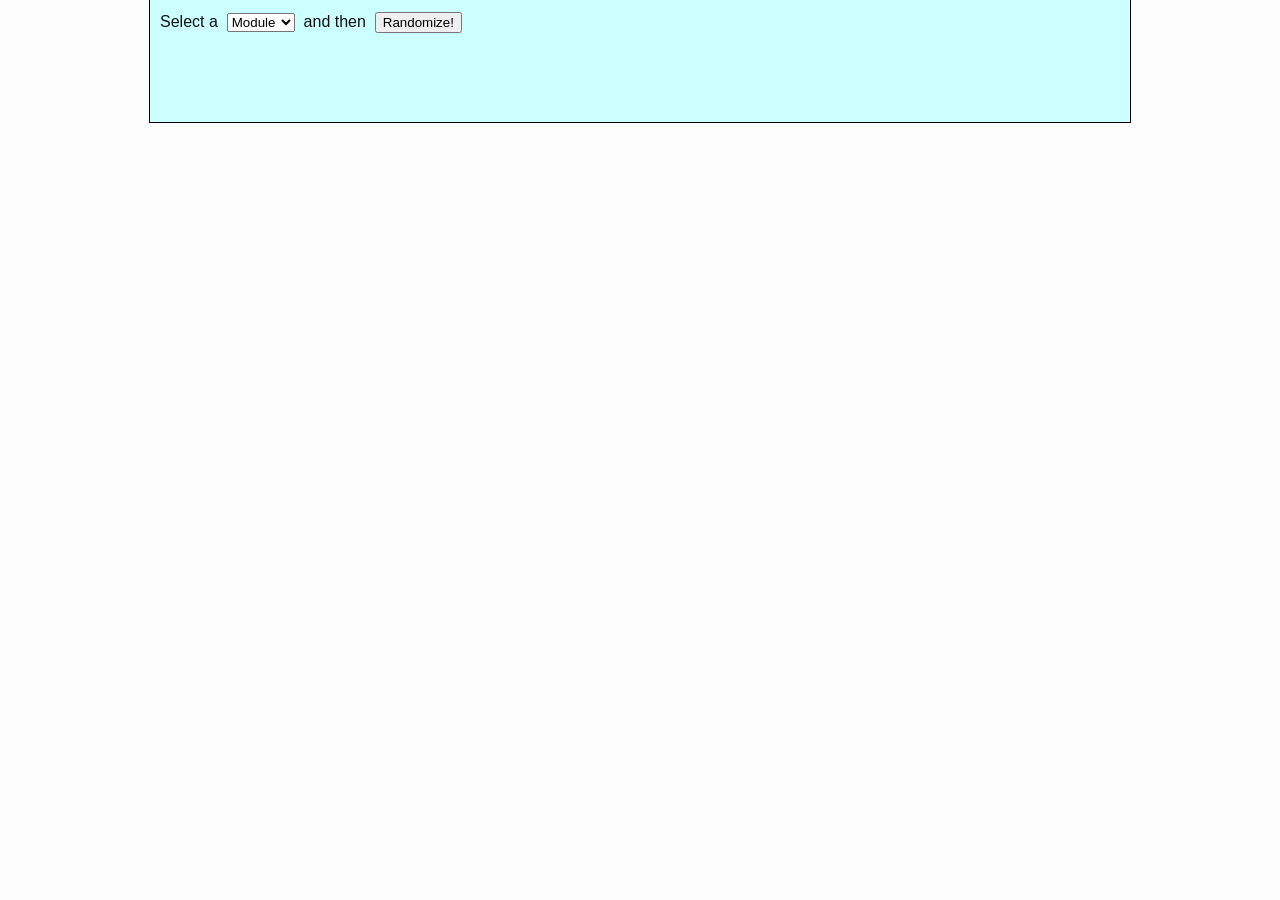
==== AScompanion.html @ e0d91413 "Initial commit: working prototype" ====
<!DOCTYPE html>
<html>

<head>
  <meta charset="utf-8">
  <meta http-equiv="X-UA-Compatible" content="IE=edge">
  <meta name="viewport" content="width=device-width, initial-scale=1">

  <title>Arctic Scavengers Companion</title>
  <meta name="description" content="Arctic Scavengers companion – test page.">

  <link rel="stylesheet" type="text/css" href="AScompanion.css">
  <script type="text/javascript" src="AScompanion.js"></script>
  <script src="https://ajax.googleapis.com/ajax/libs/jquery/1.11.3/jquery.min.js"></script>
</head>


<body>

  <div id="container">

    <form>
      Select a&nbsp;
      <select id="modules">
        <option>Module</option>
        <option>HQ1</option>
        <option>HQ2</option>
        <option>HQ3</option>
        <option>HQ4</option>
        <option>Recon1</option>
        <option>Recon2</option>
        <option>Recon3</option>
        <option>Recon4</option>
        <option>Recon5</option>
      </select>
      &nbsp;and then&nbsp;
      <input type="button" onclick="getModule()" value="Randomize!">
    </form>

    <br>
    <h3 id="selectedModule"></h3>

    <div id="randomMercs"></div>

    <br>

    <div id="instructions">
      <ol id="list"></ol>
    </div>


  </div>

</body>

</html>
---- AScompanion.css ----
/**
 * Reset some basic elements
 */
body, h1, h2, h3, h4, h5, h6,
p, blockquote, pre, hr,
dl, dd, ol, ul, figure {
  margin: 0;
  padding: 0; 
}

/**
 * Basic styling
 */
body {
  font-family: Arial, Helvetica, sans-serif;
  font-size: 1em;
  line-height: 1.5em;
  font-weight: 300;
  text-align: center;
  color: #111;
  background: #fdfdfd;
  -webkit-text-size-adjust: 100%; 
}

/**
* Center content on page
*/
#container {
	margin: 0 auto;
	width: 960px;
	text-align: left;
	padding: 10px;
	background-color: #CCFFFF;
	border: 1px solid black; border-top: none;
}

/**
 * Set 'margin-bottom' to maintain vertical rhythm
 */
h1, h2, h3, h4, h5, h6,
p, blockquote, pre,
ul, ol, dl, figure,
.highlight {
  margin-bottom: 15px; 
}

/**
 * Lists
 */
ul, ol {
  margin-left: 30px; 
}

li > ul, li > ol {
  margin-bottom: 0; 
}

/**
 * Headings
 */
h1, h2, h3, h4, h5, h6 {
  font-weight: 300; 
}
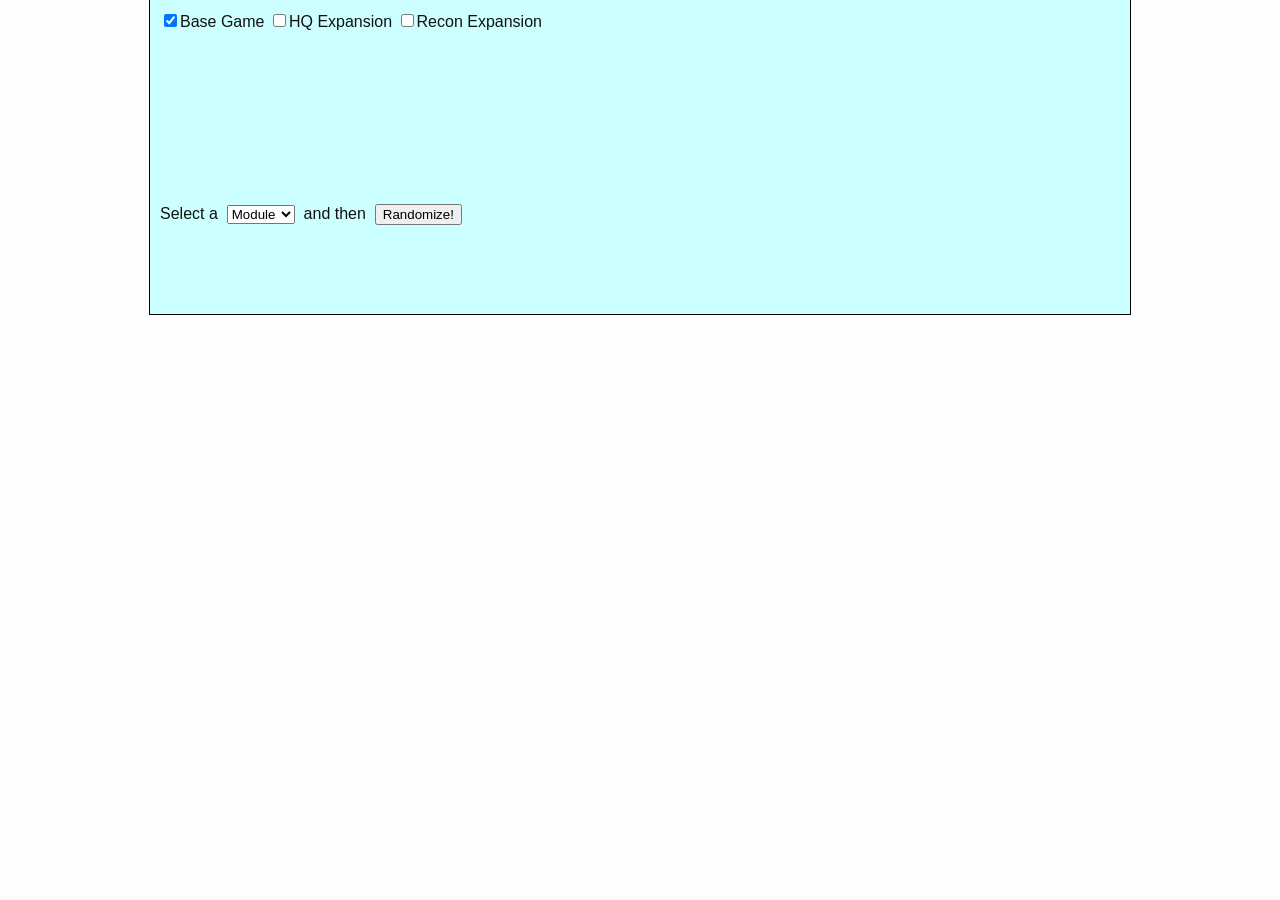
==== commit 5e360c83: "Added expansion selection checkboxes" ====
--- a/AScompanion.html
+++ b/AScompanion.html
@@ -11,13 +11,32 @@
 
   <link rel="stylesheet" type="text/css" href="AScompanion.css">
   <script type="text/javascript" src="AScompanion.js"></script>
-  <script src="https://ajax.googleapis.com/ajax/libs/jquery/1.11.3/jquery.min.js"></script>
+  <script src="https://ajax.googleapis.com/ajax/libs/jquery/2.1.4/jquery.min.js"></script>
 </head>
 
 
 <body>
 
   <div id="container">
+
+    <form>
+      <input id="baseCheck" type="checkbox" name="base" checked>Base Game</input>
+      <input id="hqCheck" type="checkbox" name="hq">HQ Expansion</input>
+      <input id="reconCheck" type="checkbox" name="recon">Recon Expansion</input>
+    </form>
+
+    <br>
+
+    <div id="somediv"><br></div>
+    <div id="somediv2"><br></div>
+    <div id="somediv3"><br></div>
+
+    <br>
+
+    <div id="allmercs"></div>
+
+    <br>
+    <br>
 
     <form>
       Select a&nbsp;
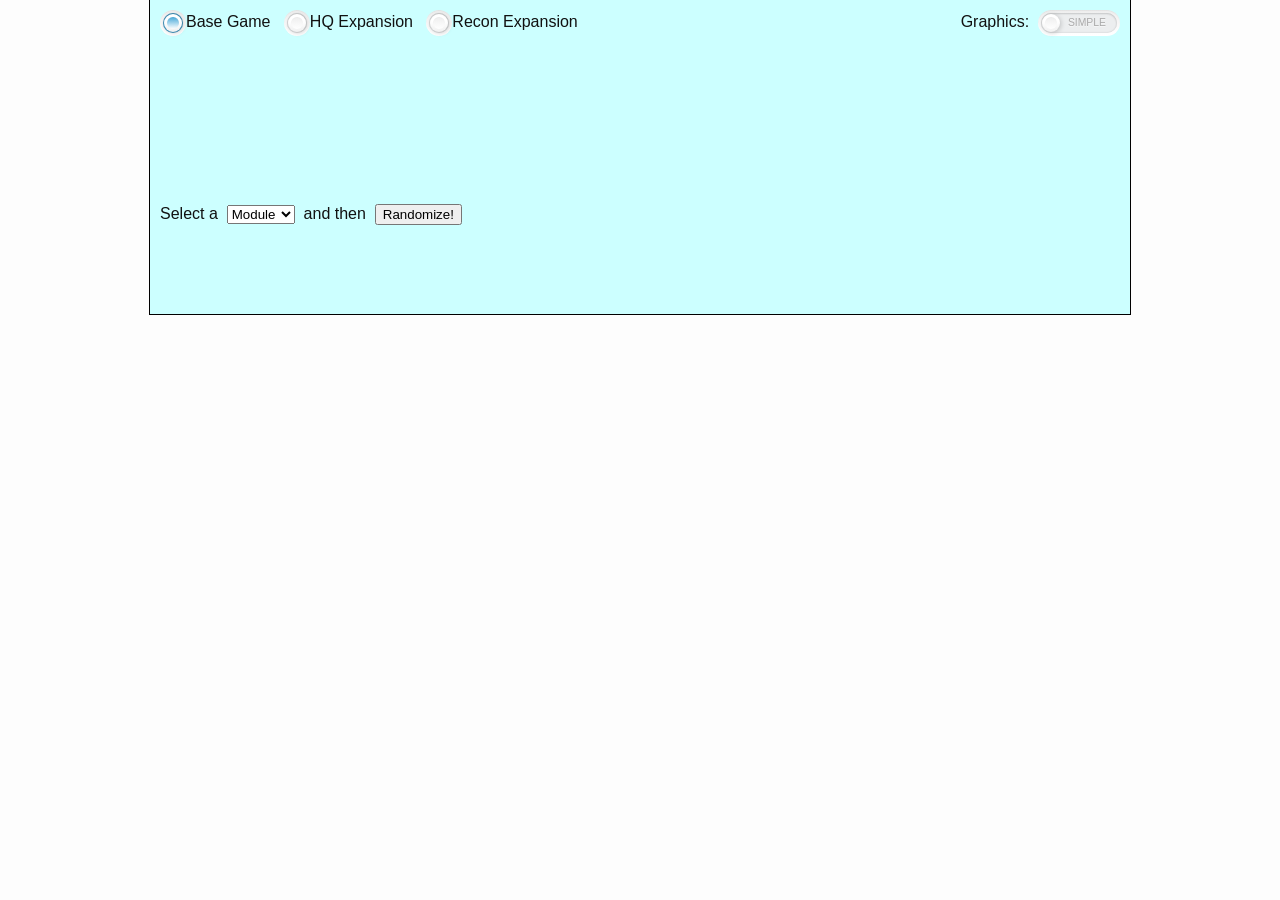
==== commit 726a5a8b: "Added sliding graphics toggle and preliminary checkbox styling" ====
--- a/AScompanion.html
+++ b/AScompanion.html
@@ -20,12 +20,34 @@
   <div id="container">
 
     <form>
-      <input id="baseCheck" type="checkbox" name="base" checked>Base Game</input>
-      <input id="hqCheck" type="checkbox" name="hq">HQ Expansion</input>
-      <input id="reconCheck" type="checkbox" name="recon">Recon Expansion</input>
+      <div style="float: left; layout: inline-block;">
+        <label class="check">
+          <input id="baseCheck" type="checkbox" class="check-input" checked/>
+          <span class="check-label"></span>
+          <span class="check-handle"></span>
+        </label>Base Game&nbsp;&nbsp;
+        <label class="check">
+          <input id="hqCheck" type="checkbox" class="check-input"/>
+          <span class="check-label"></span>
+          <span class="check-handle"></span>
+        </label>HQ Expansion&nbsp;&nbsp;
+        <label class="check">
+          <input id="reconCheck" type="checkbox" class="check-input"/>
+          <span class="check-label"></span>
+          <span class="check-handle"></span>
+        </label>Recon Expansion
+      </div>
+      <div style="float: right; layout: inline-block;">
+        Graphics:&nbsp;
+        <label class="switch">
+          <input type="checkbox" class="switch-input"/>
+          <span class="switch-label" data-on="Fancy" data-off="Simple"></span>
+          <span class="switch-handle"></span>
+        </label>
+      </div>
     </form>
 
-    <br>
+    <br><br>
 
     <div id="somediv"><br></div>
     <div id="somediv2"><br></div>
--- a/AScompanion.css
+++ b/AScompanion.css
@@ -60,4 +60,257 @@
  */
 h1, h2, h3, h4, h5, h6 {
   font-weight: 300; 
+}
+
+
+/**
+* Slider toggle
+*/
+
+.switch {
+  position: relative;
+  display: inline-block;
+  vertical-align: top;
+  width: 76px;
+  height: 20px;
+  padding: 3px;
+  background-color: white;
+  border-radius: 18px;
+  box-shadow: inset 0 -1px white, inset 0 1px 1px rgba(0, 0, 0, 0.05);
+  cursor: pointer;
+  background-image: -webkit-linear-gradient(top, #eeeeee, white 25px);
+  background-image: -moz-linear-gradient(top, #eeeeee, white 25px);
+  background-image: -o-linear-gradient(top, #eeeeee, white 25px);
+  background-image: linear-gradient(to bottom, #eeeeee, white 25px);
+}
+
+.switch-input {
+  position: absolute;
+  top: 0;
+  left: 0;
+  opacity: 0;
+}
+
+.switch-label {
+  position: relative;
+  display: block;
+  height: inherit;
+  font-size: 65%;
+  text-transform: uppercase;
+  background: #eceeef;
+  border-radius: inherit;
+  box-shadow: inset 0 1px 2px rgba(0, 0, 0, 0.12), inset 0 0 2px rgba(0, 0, 0, 0.15);
+  -webkit-transition: 0.15s ease-out;
+  -moz-transition: 0.15s ease-out;
+  -o-transition: 0.15s ease-out;
+  transition: 0.15s ease-out;
+  -webkit-transition-property: opacity background;
+  -moz-transition-property: opacity background;
+  -o-transition-property: opacity background;
+  transition-property: opacity background;
+}
+.switch-label:before, .switch-label:after {
+  position: absolute;
+  top: 50%;
+  margin-top: -.5em;
+  line-height: 1;
+  -webkit-transition: inherit;
+  -moz-transition: inherit;
+  -o-transition: inherit;
+  transition: inherit;
+}
+.switch-label:before {
+  content: attr(data-off);
+  right: 11px;
+  color: #aaa;
+  text-shadow: 0 1px rgba(255, 255, 255, 0.5);
+}
+.switch-label:after {
+  content: attr(data-on);
+  left: 11px;
+  color: white;
+  text-shadow: 0 1px rgba(0, 0, 0, 0.2);
+  opacity: 0;
+}
+.switch-input:checked ~ .switch-label {
+  background: #47a8d8;
+  box-shadow: inset 0 1px 2px rgba(0, 0, 0, 0.15), inset 0 0 3px rgba(0, 0, 0, 0.2);
+}
+.switch-input:checked ~ .switch-label:before {
+  opacity: 0;
+}
+.switch-input:checked ~ .switch-label:after {
+  opacity: 1;
+}
+
+.switch-handle {
+  position: absolute;
+  top: 4px;
+  left: 4px;
+  width: 18px;
+  height: 18px;
+  background: white;
+  border-radius: 10px;
+  box-shadow: 1px 1px 5px rgba(0, 0, 0, 0.2);
+  background-image: -webkit-linear-gradient(top, white 40%, #f0f0f0);
+  background-image: -moz-linear-gradient(top, white 40%, #f0f0f0);
+  background-image: -o-linear-gradient(top, white 40%, #f0f0f0);
+  background-image: linear-gradient(to bottom, white 40%, #f0f0f0);
+  -webkit-transition: left 0.15s ease-out;
+  -moz-transition: left 0.15s ease-out;
+  -o-transition: left 0.15s ease-out;
+  transition: left 0.15s ease-out;
+}
+.switch-handle:before {
+  content: '';
+  position: absolute;
+  top: 50%;
+  left: 50%;
+  margin: -6px 0 0 -6px;
+  width: 12px;
+  height: 12px;
+  background: #f9f9f9;
+  border-radius: 6px;
+  box-shadow: inset 0 1px rgba(0, 0, 0, 0.02);
+  background-image: -webkit-linear-gradient(top, #eeeeee, white);
+  background-image: -moz-linear-gradient(top, #eeeeee, white);
+  background-image: -o-linear-gradient(top, #eeeeee, white);
+  background-image: linear-gradient(to bottom, #eeeeee, white);
+}
+.switch-input:checked ~ .switch-handle {
+  left: 60px;
+  box-shadow: -1px 1px 5px rgba(0, 0, 0, 0.2);
+}
+.switch-input:checked ~ .switch-handle:before {
+  background-image: -webkit-linear-gradient(top, #47a8d8, white);
+  background-image: -moz-linear-gradient(top, #47a8d8, white);
+  background-image: -o-linear-gradient(top, #47a8d8, white);
+  background-image: linear-gradient(to bottom, #47a8d8, white);
+}
+
+
+/**
+* Fancy checkbox
+*/
+
+/* change px to em ??? */
+
+.check {
+  position: relative;
+  display: inline-block;
+  vertical-align: top;
+  width: 20px;
+  height: 20px;
+  padding: 3px;
+  background-color: white;
+  border-radius: 18px;
+  box-shadow: inset 0 -1px white, inset 0 1px 1px rgba(0, 0, 0, 0.05);
+  cursor: pointer;
+  background-image: -webkit-linear-gradient(top, #eeeeee, white 25px);
+  background-image: -moz-linear-gradient(top, #eeeeee, white 25px);
+  background-image: -o-linear-gradient(top, #eeeeee, white 25px);
+  background-image: linear-gradient(to bottom, #eeeeee, white 25px);
+}
+
+.check-input {
+  position: absolute;
+  top: 0;
+  left: 0;
+  opacity: 0;
+}
+
+.check-label {
+  position: relative;
+  display: block;
+  height: inherit;
+  font-size: 65%;
+  text-transform: uppercase;
+  background: #eceeef;
+  border-radius: inherit;
+  box-shadow: inset 0 1px 2px rgba(0, 0, 0, 0.12), inset 0 0 2px rgba(0, 0, 0, 0.15);
+  -webkit-transition: 0.15s ease-out;
+  -moz-transition: 0.15s ease-out;
+  -o-transition: 0.15s ease-out;
+  transition: 0.15s ease-out;
+  -webkit-transition-property: opacity background;
+  -moz-transition-property: opacity background;
+  -o-transition-property: opacity background;
+  transition-property: opacity background;
+}
+.check-label:before, .check-label:after {
+  position: absolute;
+  top: 50%;
+  margin-top: -.5em;
+  line-height: 1;
+  -webkit-transition: inherit;
+  -moz-transition: inherit;
+  -o-transition: inherit;
+  transition: inherit;
+}
+.check-label:before {
+  content: attr(data-off);
+  right: 11px;
+  color: #aaa;
+  text-shadow: 0 1px rgba(255, 255, 255, 0.5);
+}
+.check-label:after {
+  content: attr(data-on);
+  left: 11px;
+  color: white;
+  text-shadow: 0 1px rgba(0, 0, 0, 0.2);
+  opacity: 0;
+}
+.check-input:checked ~ .check-label {
+  background: #47a8d8;
+  box-shadow: inset 0 1px 2px rgba(0, 0, 0, 0.15), inset 0 0 3px rgba(0, 0, 0, 0.2);
+}
+.check-input:checked ~ .check-label:before {
+  opacity: 0;
+}
+.check-input:checked ~ .check-label:after {
+  opacity: 1;
+}
+
+.check-handle {
+  position: absolute;
+  top: 4px;
+  left: 4px;
+  width: 18px;
+  height: 18px;
+  background: white;
+  border-radius: 10px;
+  box-shadow: 1px 1px 5px rgba(0, 0, 0, 0.2);
+  background-image: -webkit-linear-gradient(top, white 40%, #f0f0f0);
+  background-image: -moz-linear-gradient(top, white 40%, #f0f0f0);
+  background-image: -o-linear-gradient(top, white 40%, #f0f0f0);
+  background-image: linear-gradient(to bottom, white 40%, #f0f0f0);
+  -webkit-transition: left 0.15s ease-out;
+  -moz-transition: left 0.15s ease-out;
+  -o-transition: left 0.15s ease-out;
+  transition: left 0.15s ease-out;
+}
+.check-handle:before {
+  content: '';
+  position: absolute;
+  top: 50%;
+  left: 50%;
+  margin: -6px 0 0 -6px;
+  width: 12px;
+  height: 12px;
+  background: #f9f9f9;
+  border-radius: 6px;
+  box-shadow: inset 0 1px rgba(0, 0, 0, 0.02);
+  background-image: -webkit-linear-gradient(top, #eeeeee, white);
+  background-image: -moz-linear-gradient(top, #eeeeee, white);
+  background-image: -o-linear-gradient(top, #eeeeee, white);
+  background-image: linear-gradient(to bottom, #eeeeee, white);
+}
+.check-input:checked ~ .check-handle:before {
+  background-image: -webkit-linear-gradient(top, #47a8d8, white);
+  background-image: -moz-linear-gradient(top, #47a8d8, white);
+  background-image: -o-linear-gradient(top, #47a8d8, white);
+  background-image: linear-gradient(to bottom, #47a8d8, white);
+}
+.checkboxFour input[type=checkbox]:checked + label {
+  background: #47a8d8;
 }
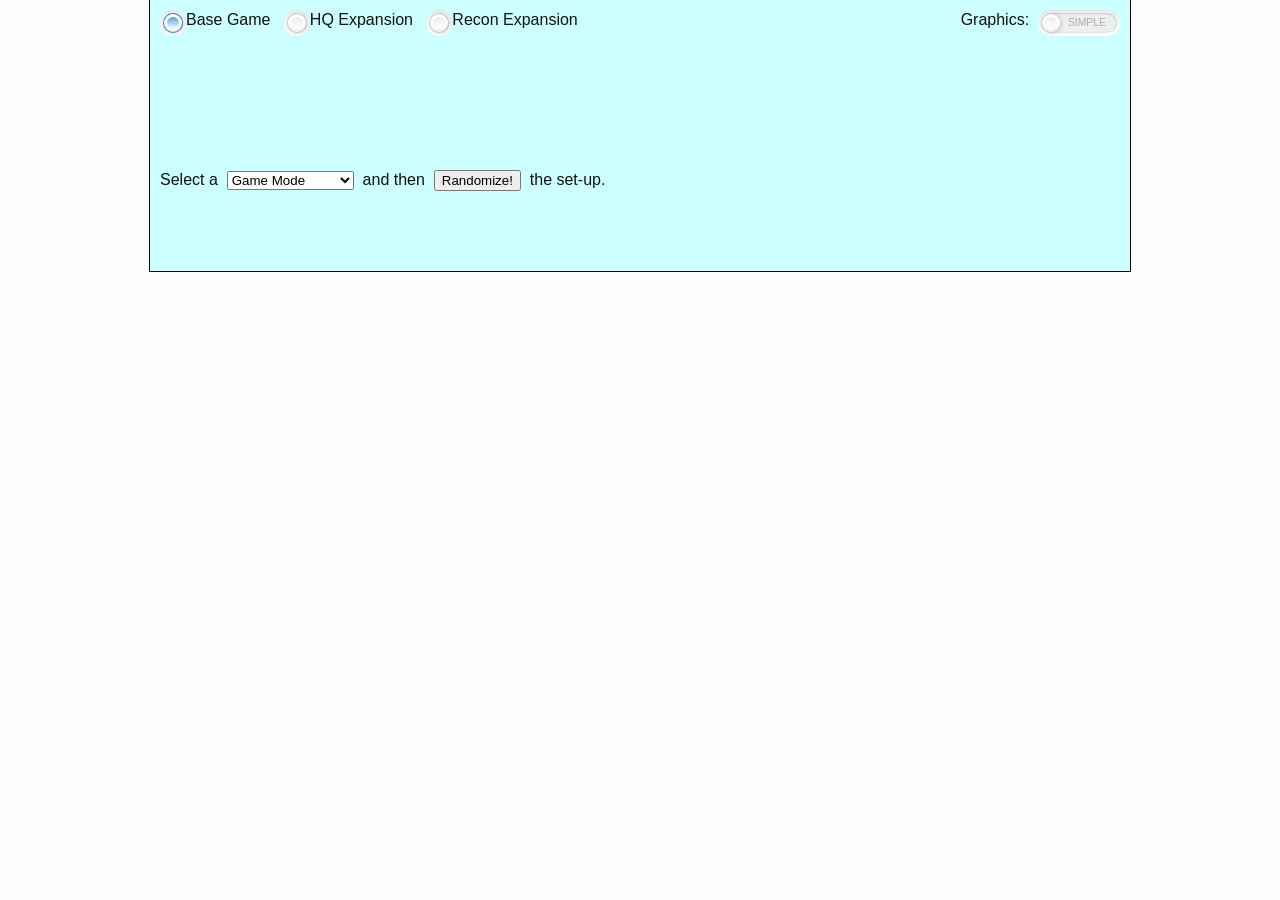
==== commit 2ab64723: "Disable drop-down options unless correct boxes are checked" ====
--- a/AScompanion.html
+++ b/AScompanion.html
@@ -10,8 +10,9 @@
   <meta name="description" content="Arctic Scavengers companion – test page.">
 
   <link rel="stylesheet" type="text/css" href="AScompanion.css">
+
+  <script src="https://ajax.googleapis.com/ajax/libs/jquery/2.1.4/jquery.min.js"></script>
   <script type="text/javascript" src="AScompanion.js"></script>
-  <script src="https://ajax.googleapis.com/ajax/libs/jquery/2.1.4/jquery.min.js"></script>
 </head>
 
 
@@ -19,24 +20,26 @@
 
   <div id="container">
 
-    <form>
+    <form id="moduleSelection">
       <div style="float: left; layout: inline-block;">
         <label class="check">
-          <input id="baseCheck" type="checkbox" class="check-input" checked/>
+          <input id="baseCheck" type="checkbox" class="check-input" value="Base Game" checked/>
           <span class="check-label"></span>
           <span class="check-handle"></span>
         </label>Base Game&nbsp;&nbsp;
         <label class="check">
-          <input id="hqCheck" type="checkbox" class="check-input"/>
+          <input id="hqCheck" type="checkbox" class="check-input" value="HQ Expansion"/>
           <span class="check-label"></span>
           <span class="check-handle"></span>
         </label>HQ Expansion&nbsp;&nbsp;
         <label class="check">
-          <input id="reconCheck" type="checkbox" class="check-input"/>
+          <input id="reconCheck" type="checkbox" class="check-input" value="Recon Expansion"/>
           <span class="check-label"></span>
           <span class="check-handle"></span>
         </label>Recon Expansion
       </div>
+    </form>
+    <form>
       <div style="float: right; layout: inline-block;">
         Graphics:&nbsp;
         <label class="switch">
@@ -63,23 +66,27 @@
     <form>
       Select a&nbsp;
       <select id="modules">
-        <option>Module</option>
-        <option>HQ1</option>
-        <option>HQ2</option>
-        <option>HQ3</option>
-        <option>HQ4</option>
-        <option>Recon1</option>
-        <option>Recon2</option>
-        <option>Recon3</option>
-        <option>Recon4</option>
-        <option>Recon5</option>
+        <option>Game Mode</option>
+        <option class="baseModule">Base Game</option>
+        <option class="hqModule" disabled>HQ Module #1</option>
+        <option class="hqModule" disabled>HQ Module #2</option>
+        <option class="hqModule" disabled>HQ Module #3</option>
+        <option class="hqModule" disabled>HQ Module #4</option>
+        <option class="reconModule" disabled>Recon Module #1</option>
+        <option class="reconModule" disabled>Recon Module #2</option>
+        <option class="reconModule" disabled>Recon Module #3</option>
+        <option class="reconModule" disabled>Recon Module #4</option>
+        <option class="reconModule" disabled>Recon Module #5</option>
       </select>
       &nbsp;and then&nbsp;
       <input type="button" onclick="getModule()" value="Randomize!">
+      &nbsp;the set-up.
     </form>
 
     <br>
     <h3 id="selectedModule"></h3>
+
+    <p id="description"></p>
 
     <div id="randomMercs"></div>
 
--- a/AScompanion.css
+++ b/AScompanion.css
@@ -14,7 +14,7 @@
 body {
   font-family: Arial, Helvetica, sans-serif;
   font-size: 1em;
-  line-height: 1.5em;
+  line-height: 1.25em;
   font-weight: 300;
   text-align: center;
   color: #111;
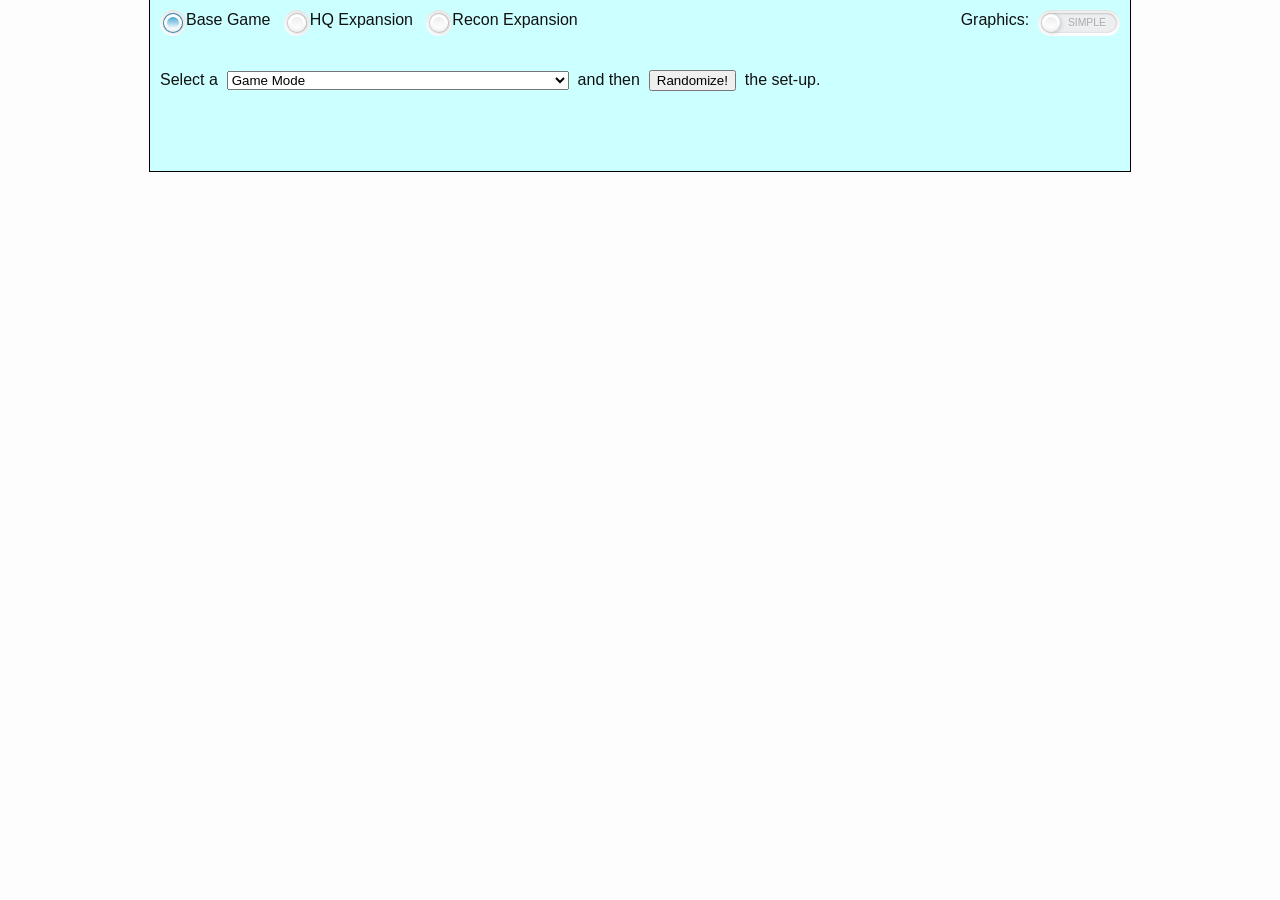
==== commit 8d75fed8: "Simplified the code for module selection response behavior" ====
--- a/AScompanion.html
+++ b/AScompanion.html
@@ -50,16 +50,7 @@
       </div>
     </form>
 
-    <br><br>
-
-    <div id="somediv"><br></div>
-    <div id="somediv2"><br></div>
-    <div id="somediv3"><br></div>
-
     <br>
-
-    <div id="allmercs"></div>
-
     <br>
     <br>
 
@@ -96,7 +87,6 @@
       <ol id="list"></ol>
     </div>
 
-
   </div>
 
 </body>
